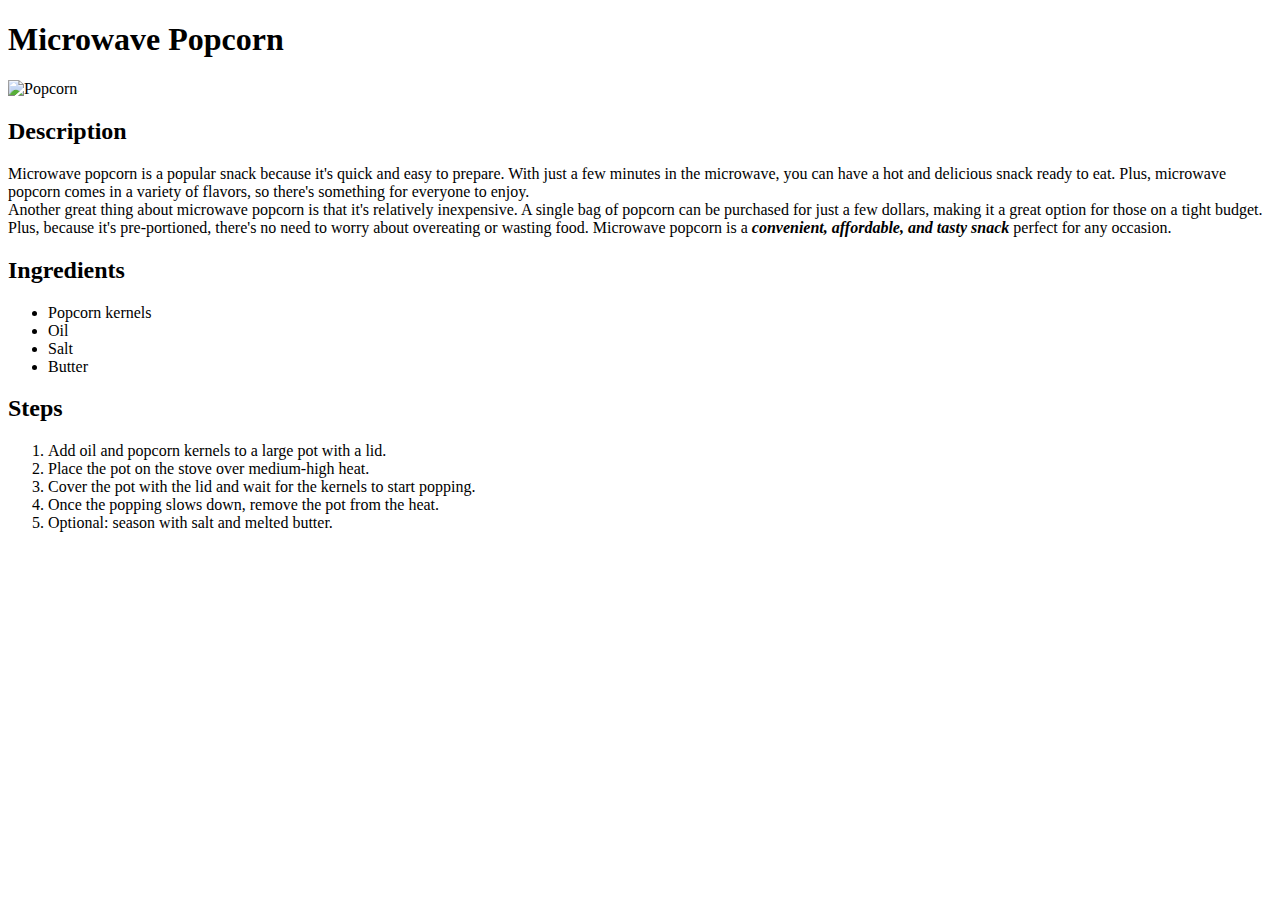
==== recipes/microwave-popcorn.html @ 6046d8cf "Add pizza.html, sausage.html, microwave popcorn. Update index.html with new references to recipes" ====
<!DOCTYPE html>
<html>
  <head>
    <meta charset="UTF-8">
    <title> Odin-Recipes </title>
  </head>
  <body>
    
    <h1>Microwave Popcorn</h1>  
    <img src="https://www.seriouseats.com/thmb/UKkSKrdfsx8KVodbpdzQ0IMksek=/1500x0/filters:no_upscale():max_bytes(150000):strip_icc()/__opt__aboutcom__coeus__resources__content_migration__serious_eats__seriouseats.com__images__2015__01__20150126-popcorn-flavors-2-daniel-gritzer-01-319d01851a0f4f50b78d0c9c465093ed.jpg" alt="Popcorn">
    <h2>Description</h2>
    <p>Microwave popcorn is a popular snack because it's quick and easy to prepare. With just a few minutes in the microwave, you can have a hot and delicious snack ready to eat. Plus, microwave popcorn comes in a variety of flavors, so there's something for everyone to enjoy.<br>

      Another great thing about microwave popcorn is that it's relatively inexpensive. A single bag of popcorn can be purchased for just a few dollars, making it a great option for those on a tight budget. Plus, because it's pre-portioned, there's no need to worry about overeating or wasting food. Microwave popcorn is a <strong><em>convenient, affordable, and tasty snack </em></strong> perfect for any occasion.</p> 

<h2>Ingredients</h2>
<ul>
  <li>Popcorn kernels</li>
  <li>Oil</li>
  <li>Salt</li>
  <li>Butter</li>
</ul>

<h2>Steps</h2>
<ol>
  <li>Add oil and popcorn kernels to a large pot with a lid.</li>
  <li>Place the pot on the stove over medium-high heat.</li>
  <li>Cover the pot with the lid and wait for the kernels to start popping.</li>
  <li>Once the popping slows down, remove the pot from the heat.</li>
  <li>Optional: season with salt and melted butter.</li>
</ol>
</body>	

</html>
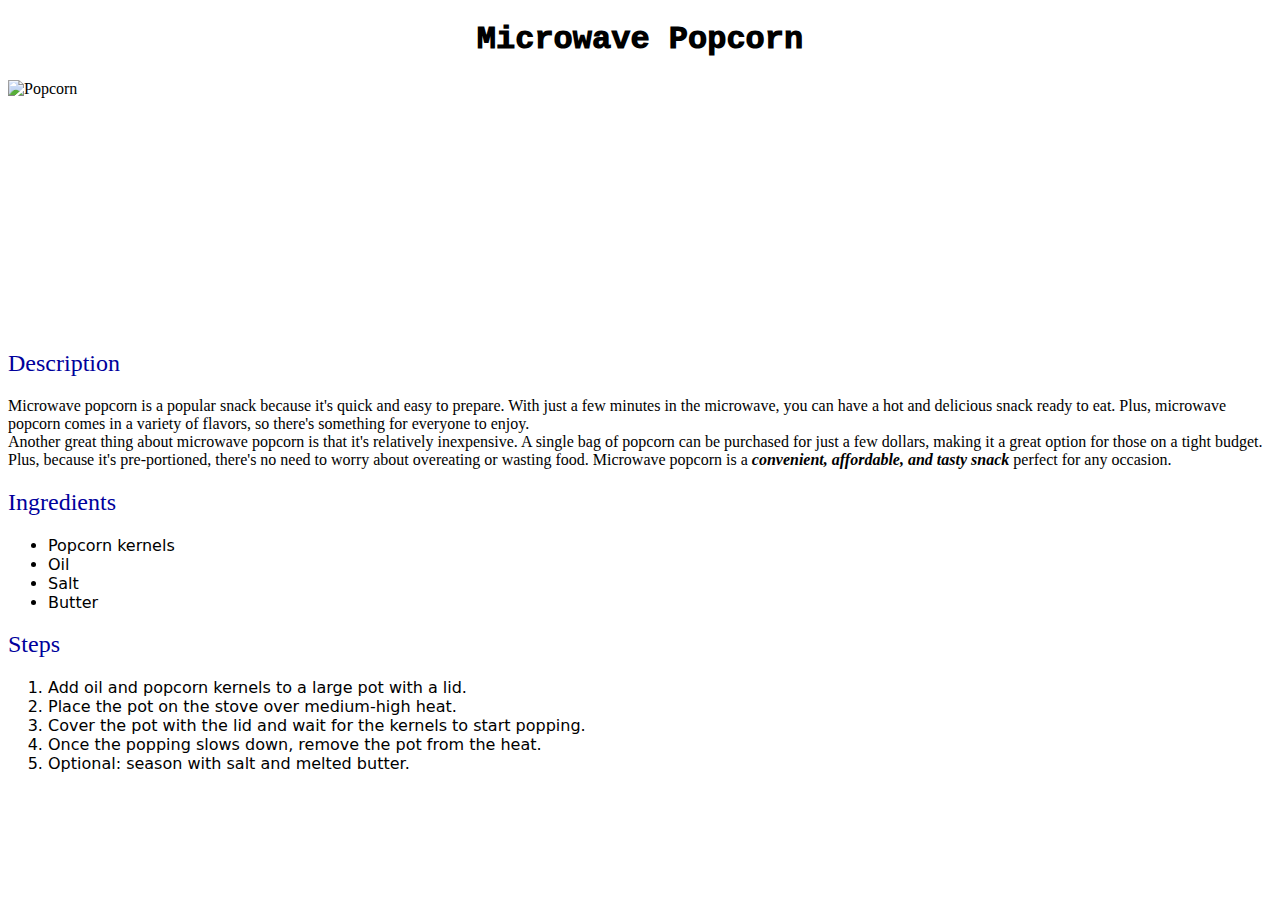
==== commit 6f633c46: "Add stylesheet.css and Add CSS links to all .html files" ====
--- a/recipes/microwave-popcorn.html
+++ b/recipes/microwave-popcorn.html
@@ -3,6 +3,7 @@
   <head>
     <meta charset="UTF-8">
     <title> Odin-Recipes </title>
+    <link rel="stylesheet" href="../styles.css">
   </head>
   <body>
     
@@ -14,7 +15,7 @@
       Another great thing about microwave popcorn is that it's relatively inexpensive. A single bag of popcorn can be purchased for just a few dollars, making it a great option for those on a tight budget. Plus, because it's pre-portioned, there's no need to worry about overeating or wasting food. Microwave popcorn is a <strong><em>convenient, affordable, and tasty snack </em></strong> perfect for any occasion.</p> 
 
 <h2>Ingredients</h2>
-<ul>
+<ul class="ingr">
   <li>Popcorn kernels</li>
   <li>Oil</li>
   <li>Salt</li>
--- a/styles.css
+++ b/styles.css
@@ -0,0 +1,38 @@
+h1 {
+    font-family: "Courier New";
+    text-align: center;
+    font-weight: 1000;
+   }
+  
+img {
+    width: auto;
+    height: 250px;
+    display: block;
+    margin-left: auto;
+    margin-right: auto;
+}
+
+h2 {
+    color: rgb(0, 0, 156);
+    font-weight: 400;
+}
+
+
+p,
+{
+    font-family: sans-serif;
+}
+
+.ingr {
+    font-family: sans;
+}
+
+ol {
+    font-size: 16px;
+    font-family:sans;
+
+}
+
+.indx-list {
+    font-size: 20px;
+}